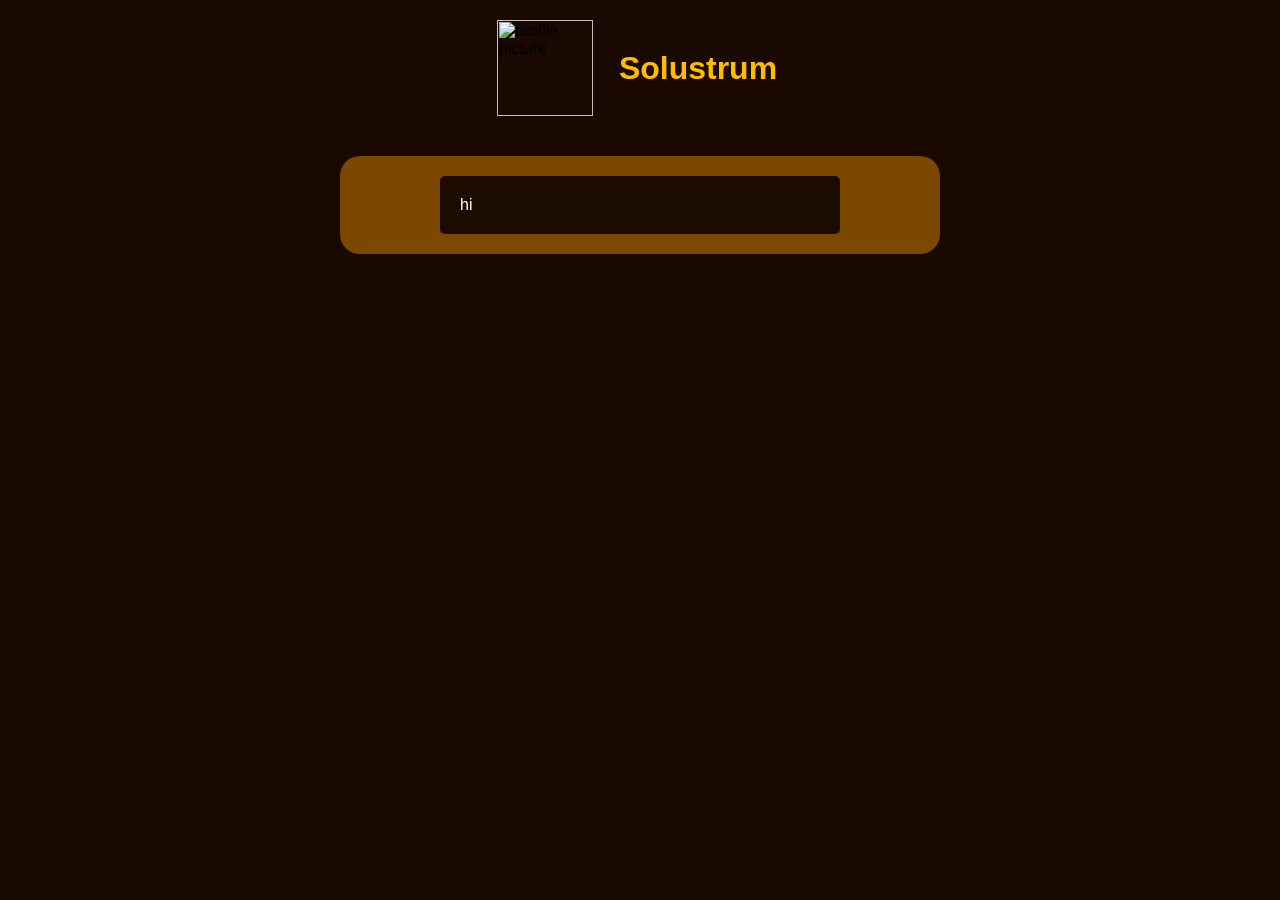
==== sites/root/index.html @ e1bc2268 "rearrange and larp golang" ====
<html>
    <head>
        <meta charset="UTF-8">
        <meta name="viewport" content="width=device-width, initial-scale=1.0">
        <title>Solustrum</title>
        <link rel="icon" href="solustrum.ico" type="image/x-icon">
        <link rel="stylesheet" href="index.css">
        <script src="index.js" defer></script>
    </head>
    <body>
        <div class="parent-row">
            <img src="assets/solustrum.png" alt="profile picture" class="image2" width="96px" height="96px">
            <h1 class="header3">Solustrum</h1>
        </div>
        <div class="container">
            <p class="box">
                hi
            </p>
        </div>
    </body>
</html>
---- sites/root/index.css ----
* {
    box-sizing: border-box;
}

html, body {
    margin: 0;
    padding: 0;
    height: 100%;
    font-family: sans-serif;
}

body {
    background-color: rgb(26, 9, 0);
}

.image1 {
    margin: 20px auto;
    padding: 20px;
    display: block;
    border-radius: 40px;
}

.image2 {
    display: block;
}

.header1{
    color: rgb(255, 255, 255);
    margin: 6px;
    font-size: 32px;
    text-align: center;
}

.header2{
    color: rgb(150, 150, 150);
    margin: 6px;
    font-size: 20px;
    text-align: center;
}

.header3{
    color: rgb(255, 187, 0);
    margin: 6px;
    font-size: 32px;
    text-align: center;
}

.box {
    background-color: rgb(27, 11, 0);
    border-radius: 5px;
    padding: 20px;
    width: 100%;
    max-width: 400px;
    margin: 0;
}

.button {
    border: none;
    background-color: rgb(231, 34, 231);
    border-radius: 4px;
    height: 50px;
    width: 200px;
    font-size: 16px;
    justify-content: center;
    display: grid;
    align-items: center;
    cursor: pointer;
}

.button:active {
    background-color: rgb(87, 5, 96);
}

.container {
    background-color: rgb(124, 72, 0);
    border-radius: 20px;
    width: 100%;
    max-width: 600px;
    margin: 20px auto;
    font-size: 16px;
    color: rgb(255, 255, 255);
    display: flex;
    gap: 20px;
    padding: 20px;
    flex-direction: column;
    align-items: center;
}

.container.nobg {
    background-color: transparent;
}

.parent-row {
    display: flex;
    flex-direction: row;
    gap: 20px;
    padding: 20px;
    justify-content: center;
    align-items: center;
    width: 100%;
}
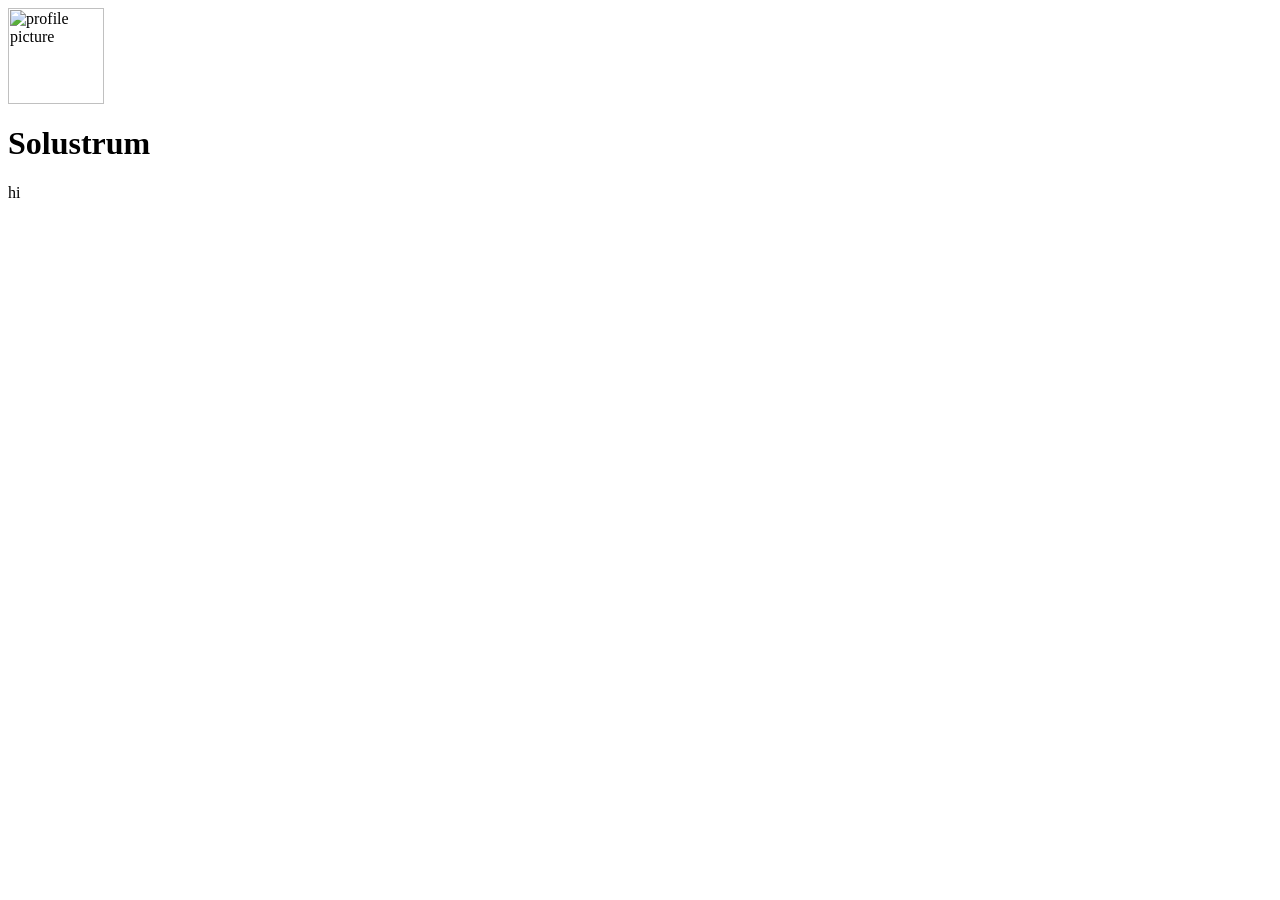
==== commit f04394ef: "serve shared logo, favicon, and stylesheet from cdn Every page (root, about, 404) now references the" ====
--- a/sites/root/index.html
+++ b/sites/root/index.html
@@ -3,13 +3,13 @@
         <meta charset="UTF-8">
         <meta name="viewport" content="width=device-width, initial-scale=1.0">
         <title>Solustrum</title>
-        <link rel="icon" href="solustrum.ico" type="image/x-icon">
-        <link rel="stylesheet" href="index.css">
+        <link rel="icon" href="https://cdn.solustrum.com/solustrum.ico" type="image/x-icon">
+        <link rel="stylesheet" href="https://cdn.solustrum.com/index.css">
         <script src="index.js" defer></script>
     </head>
     <body>
         <div class="parent-row">
-            <img src="assets/solustrum.png" alt="profile picture" class="image2" width="96px" height="96px">
+            <img src="https://cdn.solustrum.com/solustrum.png" alt="profile picture" class="image2" width="96px" height="96px">
             <h1 class="header3">Solustrum</h1>
         </div>
         <div class="container">
